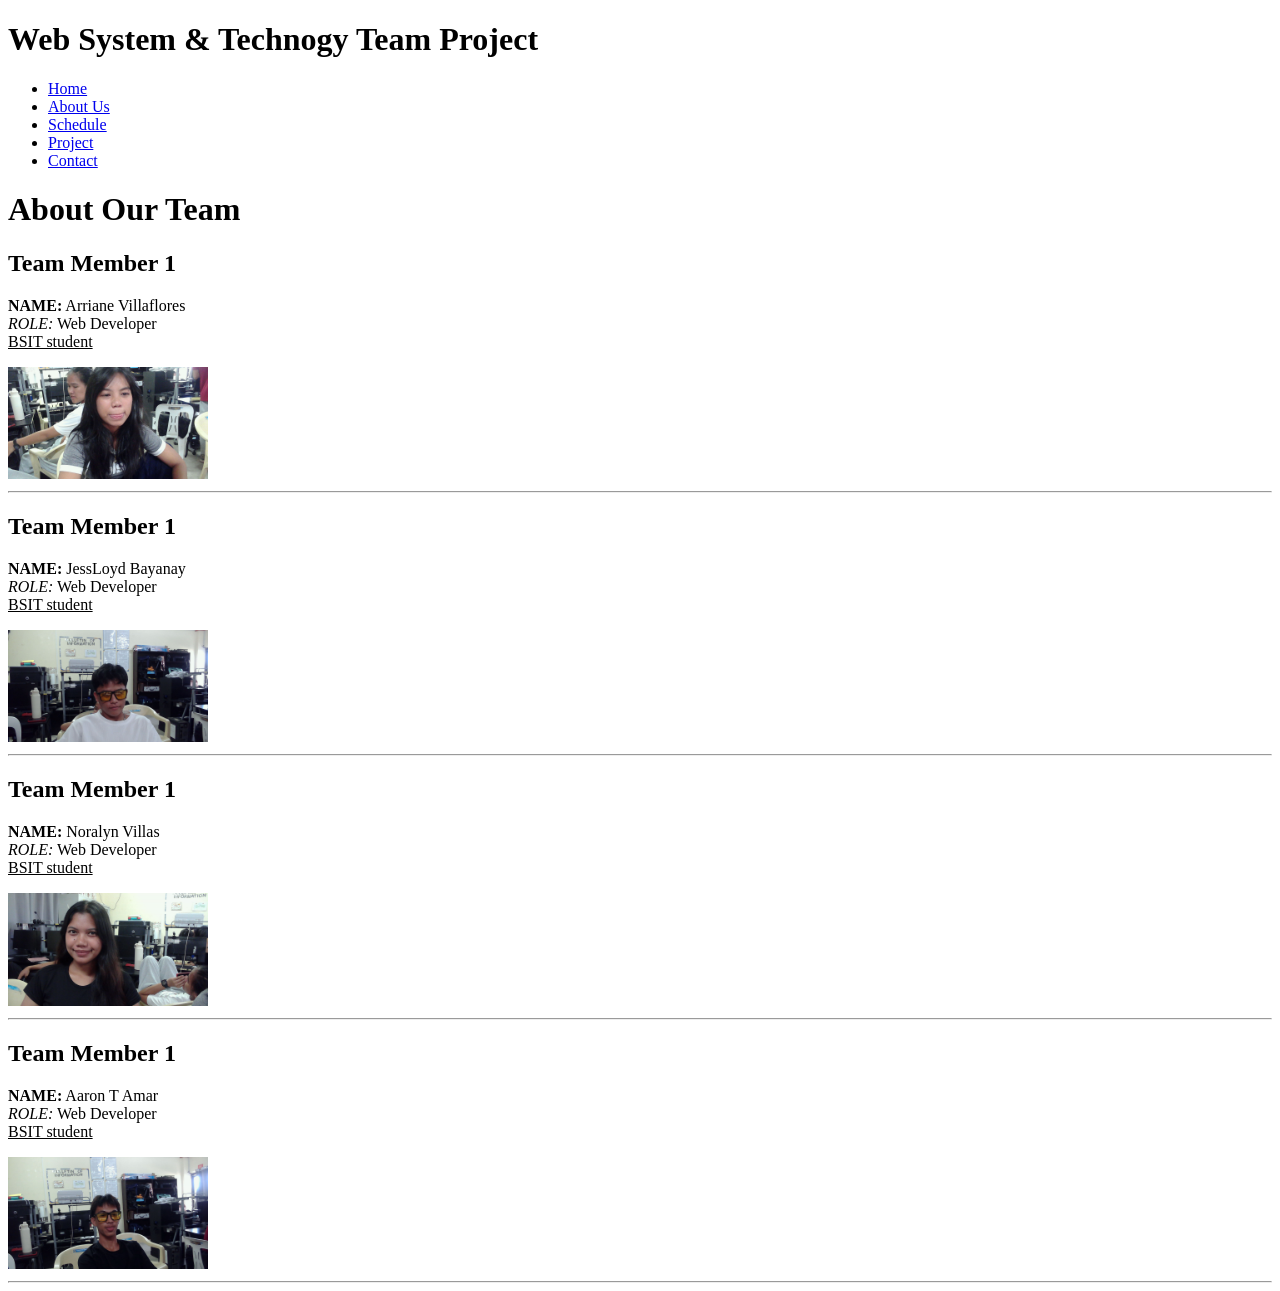
==== about.html @ 96b72c92 "Add files via upload" ====
<!DOCTYPE html>
<html lang="en">
<head>
    <meta charset="UTF-8">
    <meta name="viewport" content="width=device-width, initial-scale=1.0">
    <title>Document</title>
</head>
<body>
    <header>
    <h1>Web System & Technogy Team Project</h1>

    <vav>
        <ul>
            <li><a href="index.html">Home</a></li>
            <li><a href="about.html">About Us</a></li>
            <li><a href="schedule.html">Schedule</a></li>
            <li><a href="project.html">Project</a></li>
            <li><a href="contact.html">Contact</a></li>
        </ul>
    </vav>
    </header>

    <main>
        <h1>About Our Team</hl>

        <h2>Team Member 1</h2>
        <p>
            <b>NAME:</b> Arriane Villaflores<br>
            <i>ROLE:</i> Web Developer<br>
            <u>BSIT student</u>
        </p>
        <img src="WIN_20260919_12_01_18_Pro.jpg" alt="Profile photo of Team Member 1" width="200">
        <hr>

        <h2>Team Member 1</h2>
        <p>
            <b>NAME:</b> JessLoyd Bayanay<br>
            <i>ROLE:</i> Web Developer<br>
            <u>BSIT student</u>
        </p>
        <img src="WIN_20260919_11_56_33_Pro.jpg" alt="Profile photo of Team Member 1" width="200">
        <hr>

        <h2>Team Member 1</h2>
        <p>
            <b>NAME:</b> Noralyn Villas<br>
            <i>ROLE:</i> Web Developer<br>
            <u>BSIT student</u>
        </p>
        <img src="WIN_20260919_11_58_51_Pro.jpg" alt="Profile photo of Team Member 1" width="200">
        <hr>

        <h2>Team Member 1</h2>
        <p>
            <b>NAME:</b> Aaron T Amar<br>
            <i>ROLE:</i> Web Developer<br>
            <u>BSIT student</u>
        </p>
        <img src="WIN_20260919_11_53_50_Pro.jpg" alt="Profile photo of Team Member 1" width="200">
        <hr>
    </main>
</body>
</html>
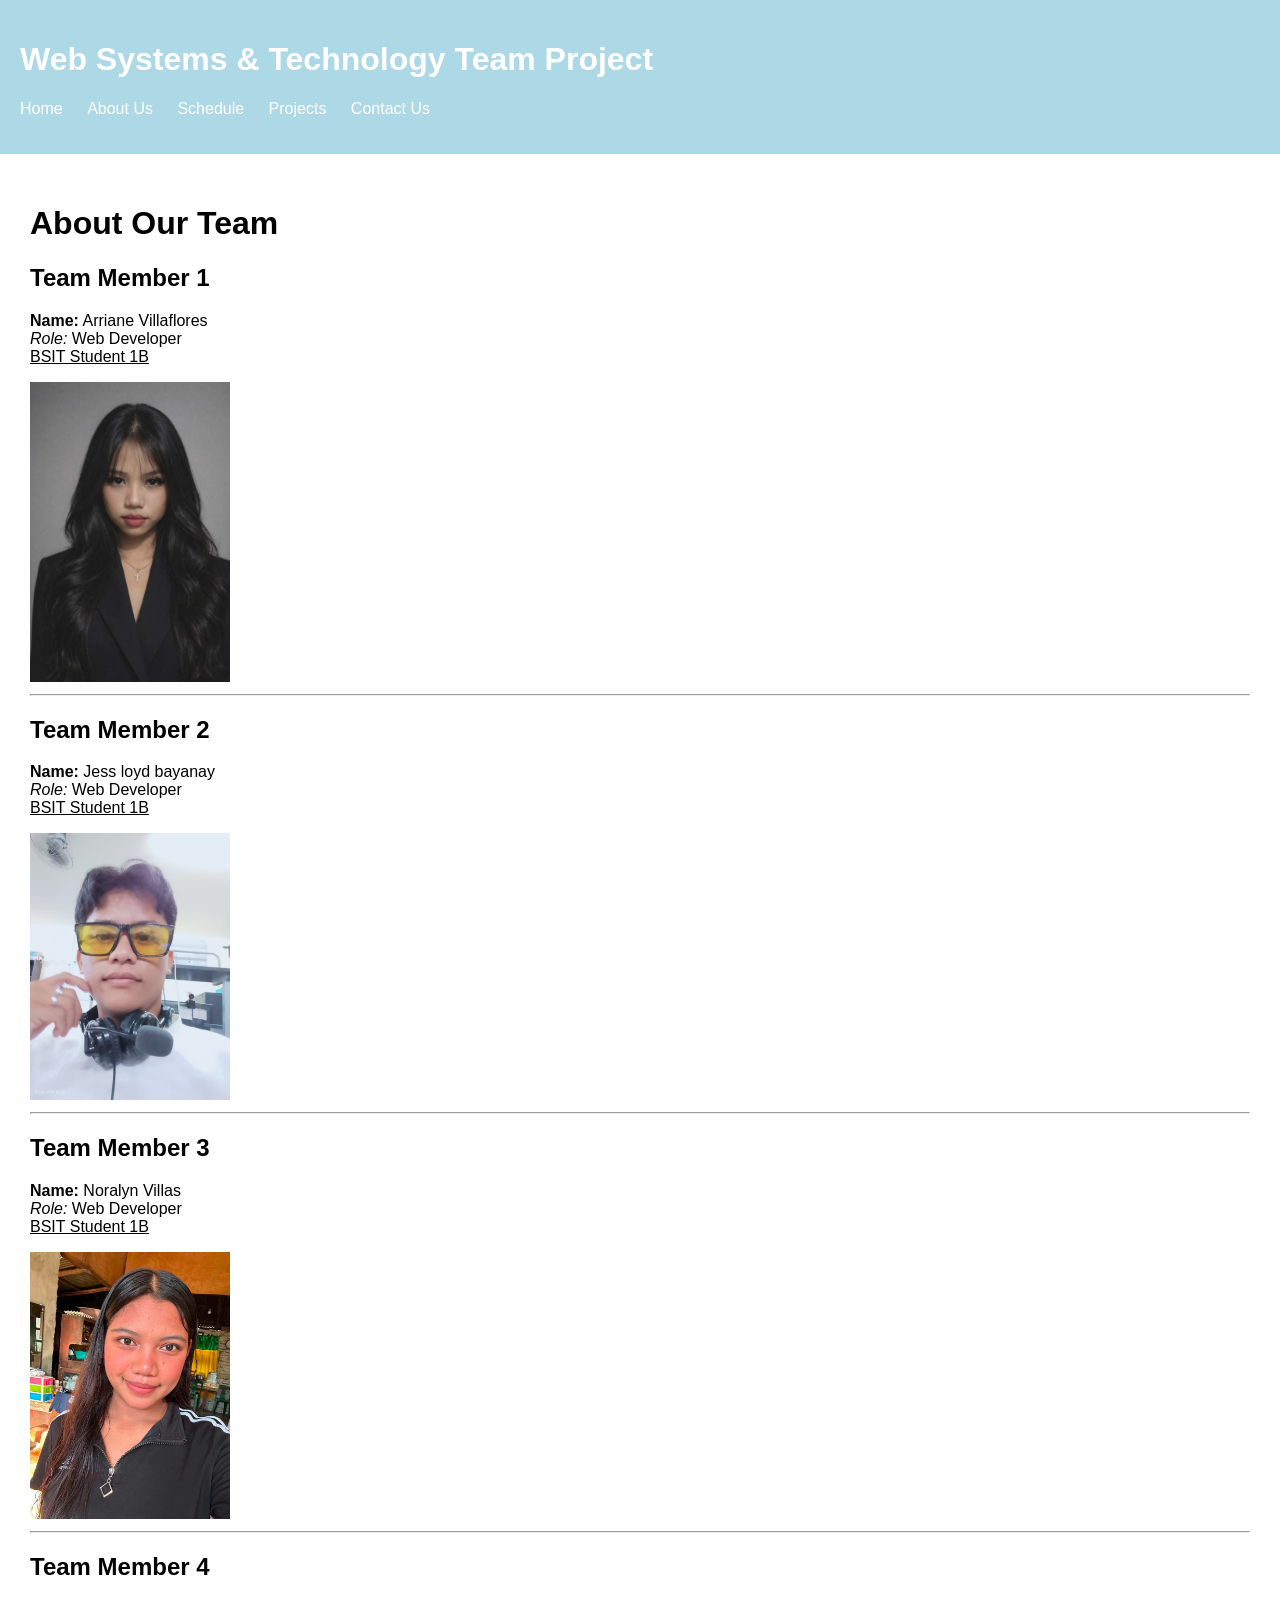
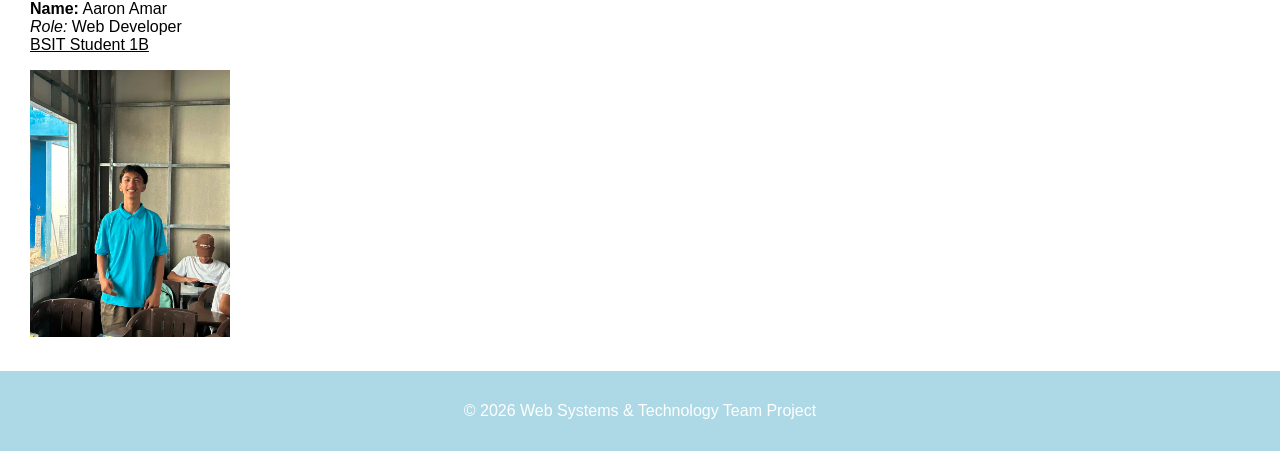
==== commit a13727c1: "Add files via upload" ====
--- a/about.html
+++ b/about.html
@@ -3,61 +3,72 @@
 <head>
     <meta charset="UTF-8">
     <meta name="viewport" content="width=device-width, initial-scale=1.0">
-    <title>Document</title>
+    <meta name="description" content="Information about our team members">
+    <title>About Us - Team Web Portfolio</title>
+    <link rel="stylesheet" href="style.css">
+    <script src="script.js"></script>
 </head>
+
 <body>
-    <header>
-    <h1>Web System & Technogy Team Project</h1>
+<header>
+    <h1>Web Systems & Technology Team Project</h1>
 
-    <vav>
+    <nav>
         <ul>
             <li><a href="index.html">Home</a></li>
             <li><a href="about.html">About Us</a></li>
             <li><a href="schedule.html">Schedule</a></li>
-            <li><a href="project.html">Project</a></li>
-            <li><a href="contact.html">Contact</a></li>
+            <li><a href="projects.html">Projects</a></li>
+            <li><a href="contact.html">Contact Us</a></li>
         </ul>
-    </vav>
-    </header>
+    </nav>
+</header>
 
-    <main>
-        <h1>About Our Team</hl>
+<main>
+    <h1>About Our Team</h1>
 
-        <h2>Team Member 1</h2>
-        <p>
-            <b>NAME:</b> Arriane Villaflores<br>
-            <i>ROLE:</i> Web Developer<br>
-            <u>BSIT student</u>
-        </p>
-        <img src="WIN_20260919_12_01_18_Pro.jpg" alt="Profile photo of Team Member 1" width="200">
-        <hr>
+    <h2>Team Member 1</h2>
+    <p>
+        <b>Name:</b> Arriane Villaflores<br>
+        <i>Role:</i> Web Developer<br>
+        <u>BSIT Student 1B</u>
+    </p>
+    <img src="ar.jpg" alt="Profile photo of Team Member 1" width="200">
 
-        <h2>Team Member 1</h2>
-        <p>
-            <b>NAME:</b> JessLoyd Bayanay<br>
-            <i>ROLE:</i> Web Developer<br>
-            <u>BSIT student</u>
-        </p>
-        <img src="WIN_20260919_11_56_33_Pro.jpg" alt="Profile photo of Team Member 1" width="200">
-        <hr>
+    <hr>
 
-        <h2>Team Member 1</h2>
-        <p>
-            <b>NAME:</b> Noralyn Villas<br>
-            <i>ROLE:</i> Web Developer<br>
-            <u>BSIT student</u>
-        </p>
-        <img src="WIN_20260919_11_58_51_Pro.jpg" alt="Profile photo of Team Member 1" width="200">
-        <hr>
+    <h2>Team Member 2</h2>
+    <p>
+        <b>Name:</b> Jess loyd bayanay<br>
+        <i>Role:</i> Web Developer<br>
+        <u>BSIT Student 1B</u>
+    </p>
+    <img src="JessLoyd.jpg" alt="Profile photo of Team Member 2" width="200">
 
-        <h2>Team Member 1</h2>
-        <p>
-            <b>NAME:</b> Aaron T Amar<br>
-            <i>ROLE:</i> Web Developer<br>
-            <u>BSIT student</u>
-        </p>
-        <img src="WIN_20260919_11_53_50_Pro.jpg" alt="Profile photo of Team Member 1" width="200">
-        <hr>
-    </main>
+    <hr>
+
+    <h2>Team Member 3</h2>
+    <p>
+        <b>Name:</b> Noralyn Villas<br>
+        <i>Role:</i> Web Developer<br>
+        <u>BSIT Student 1B</u>
+    </p>
+    <img src="Noralyn.jpg" alt="Profile photo of Team Member 3" width="200">
+
+    <hr>
+
+    <h2>Team Member 4</h2>
+    <p>
+        <b>Name:</b> Aaron Amar<br>
+        <i>Role:</i> Web Developer<br>
+        <u>BSIT Student 1B</u>
+    </p>
+    <img src="Aaron.jpg" alt="Profile photo of Team Member 4" width="200">
+</main>
+
+<footer>
+    <p>&copy; 2026 Web Systems & Technology Team Project</p>
+</footer>
+
 </body>
 </html>
--- a/style.css
+++ b/style.css
@@ -0,0 +1,52 @@
+body {
+    font-family: Arial, sans-serif;
+    margin: 0;
+    padding: 0;
+}
+
+header {
+    padding: 20px;
+    background: lightblue;
+    color: white;
+}
+
+nav ul {
+    list-style: none;
+    padding: 0;
+}
+
+nav li {
+    display: inline;
+    margin-right: 20px;
+}
+
+nav a {
+    color: white;
+    text-decoration: none;
+}
+
+main {
+    padding: 30px;
+    min-height: 500px;
+}
+
+table {
+    border-collapse: collapse;
+    width: 100%;
+}
+
+th, td {
+    padding: 10px;
+    text-align: left;
+}
+
+footer {
+    text-align: center;
+    padding: 15px;
+    background: lightblue;
+    color: white;
+}
+
+input, textarea, select, button {
+    padding: 8px;
+}
